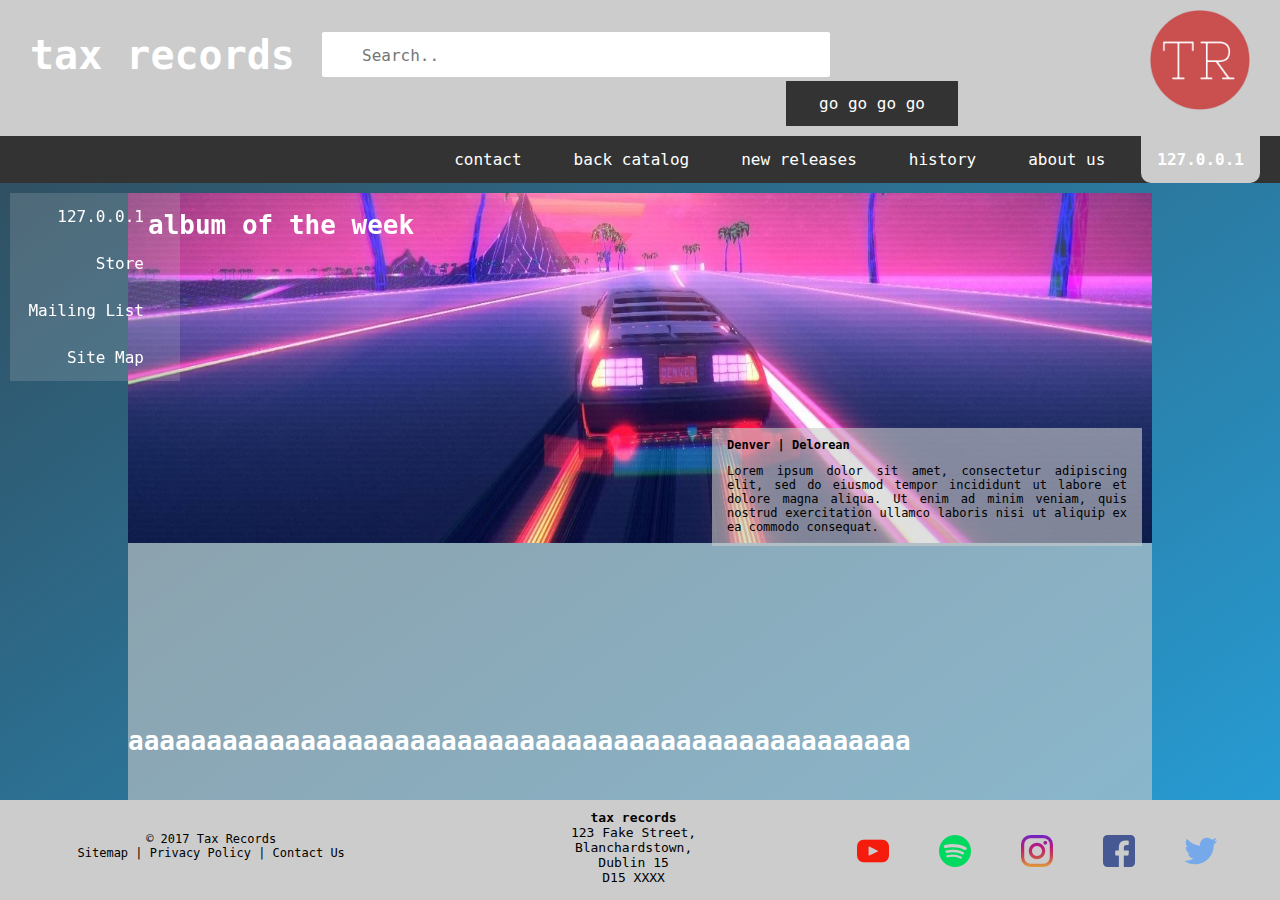
==== index.html @ f93eb7d7 "Web Project B00100221" ====
<!doctype html>
<html>
<head>

<link rel="icon" href="images/TR.png">
<link rel="stylesheet" type="text/css" href="css/theme.css">
<meta charset="UTF-8">

<title>--> tax records</title>

</head>

<body>
	
	<div class="mainPage">
	
	<header>
	   
	   <div id="trText">
		   <h1 id="headerText">tax records</h1>
	   </div>
	   
	   <div id="trSearch">
             <form>
              <input type="text" name="search" placeholder="Search..">
              <input type="button" class="button" value="go go go go">
              </form>
	   </div>
		
		<div id="trLogo">
			<img src="images/trLogo.png" alt="TR Logo">
		</div>
		
	</header>
		
	<nav>
	<ul>
		<li><a class="active" href="index.html">127.0.0.1</a></li>
		<li><a href="page2.html">about us</a></li>
		<li><a href="page3.html">history</a></li>
		<li><a href="page4.html">new releases</a></li>
		<li><a href="page5.html">back catalog</a></li>
		<li><a href="page6.html">contact</a></li>
	</ul>
	
	<div class="sidebar">
	    <ul>
		<li><a  href="index.html">127.0.0.1</a></li>
		<li><a href="page2.html">Store</a></li>
		<li><a href="page3.html">Mailing List</a></li>
		<li><a href="page4.html">Site Map</a></li>
        </ul>
	</div>
	
	</nav>
		
	<div class="mainContent">
	
	<div id="banner">
	    <img src="images/summerland.jpg" alt="summerland"> <!-- https://images6.alphacoders.com/829/thumb-1920-829967.jpg -->
	</div>
	
	<h1 id="bannerText">album of the week</h1>
	
	<div id="albumBlurb">
	    <h2>Denver&nbsp;&#124;&nbsp;Delorean</h2>
	    <p>Lorem ipsum dolor sit amet, consectetur adipiscing elit, sed do eiusmod tempor incididunt ut labore et dolore magna aliqua. Ut enim ad minim veniam, quis nostrud exercitation ullamco laboris nisi ut aliquip ex ea commodo consequat.</p>
	</div>
	
	<br>
        
        <h1>aaaaaaaaaaaaaaaaaaaaaaaaaaaaaaaaaaaaaaaaaaaaaaaaaa</h1><br>

		</div>    
		</div>
	
	<footer>
	
		<div id="footOne">
            <p id="smallPrint">&copy;&nbsp;2017 Tax Records <br><a href="page6.html">Sitemap</a>
            &#124;<a href="page6.html">&nbsp;Privacy Policy</a>
            &#124;<a href="page6.html">&nbsp;Contact Us</a></p>
		</div>
		
		<div id="footTwo">
            <address>
		        <strong>tax records</strong><br>123 Fake Street,<br>Blanchardstown,<br>Dublin 15<br>D15 XXXX<br>
            </address>
            </div>
		
		<div id="footThree">  <!-- https://www.flaticon.com/packs/social-media-logos-2 -->
            <a href="https://twitter.com/"><img src="images/socialMedia/twitter.png" alt="Twitter"></a>
            <a href="https://www.facebook.com/"><img src="images/socialMedia/facebook.png" alt="Facebook"></a>
            <a href="https://www.instagram.com/"><img src="images/socialMedia/instagram.png" alt="Instagram"></a>
            <a href="https://www.spotify.com/ie/"><img src="images/socialMedia/spotify.png" alt="Spotify"></a>
            <a href="https://www.youtube.com/"><img src="images/socialMedia/youtube.png" alt="YouTube"></a>
		</div>
		
	</footer>

</body>
</html>
---- css/theme.css ----
body, html{
    height: 100%;
    margin: 0;
}

.mainPage{
    min-height: 100%;
    background: linear-gradient(to bottom right, #314755, #26a0da);
}

.button {
    background-color: #333;
    border: none;
    color: white;
    padding: 13px 33px;
    text-align: center;
    text-decoration: none;
    font-family: monospace;
    display: block;
    float: right;
    font-size: 16px;
    margin: 0px 2px;
    margin-top: 2px;
    cursor: pointer;
}

 .sidebar {
     position: fixed;
     left: 10px;
     width: 170px;
     height: 188px;

 }

.sidebar ul{
    background: rgba(204,204,204, 0.2);
}

header{
    height: 100%;
    background: #ccc;
    overflow: auto;
    display: block;
    padding-bottom: 10px;
}

#trText{
    display: block;
    width: 25%;
    float: left;
}

#headerText{
    font-family: monospace;
    font-size: 40px;
    padding-left: 30px;
    padding-top: 5px;
}

#trSearch{
    display: block;
    width: 50%;
    float: left;
    padding-top: 30px;
    margin: auto;
}

#trSearch input[type=text] {
    width: 80%;
    box-sizing: border-box;
    border: 2px solid #ccc;
    border-radius: 4px;
    font-size: 16px;
    font-family: monospace;
    background-color: white;
    padding: 14px 20px 12px 40px;
}

#trLogo{
    display: block;
    float: right;
    height: 100px;
    width: 100px;
    margin-right: 30px;
    margin-top: 10px;
}

#trLogo img{
    width: 100%;
}

footer{
    height: 100px;
    width: 100%;
    background: #ccc;
    margin-top: -100px;
    display: block;
}

#bannerText{
    position: relative;
    bottom: 350px;
    left: 20px;
}

#albumBlurb{
    height: 100x;
    width: 400px;
    position: relative;
    background: rgba(204,204,204, 0.6);
    padding-bottom: 0px;
    padding-left: 15px;
    padding-right: 15px;
    padding-top: 0px;
    bottom: 180px;
    right: 10px;
    float: right;
}

#albumBlurb h2, p{
    font-family: monospace;
    font-size: 12px;
    text-align: justify;
}

#banner{
    width: 100%;
    height: 350px;
    background-color: darkolivegreen;
}

#banner img{
    height: 100%;
    width: 100%;
}

.mainContent{
    padding-bottom: 100px;
    margin-left: 200px;
    width: 80%;
    margin: auto;
    background: rgba(204,204,204, 0.6);
}

#footOne{
    display: block;
    float: left;
    height: 100px;
    width: 33%;
}

#footTwo{
    display: block;
    float: left;
    height: 100px;
    width: 33%;
}

#footThree{
    display: block;
    float: left;
    height: 100px;
    width: 33%;
}

#footThree img{
    display: block;
    float: right;
    padding-right: 50px;
    padding-top: 35px;
}

#smallPrint{
    text-align: center;
    font-family: monospace;
    color: #000;
    padding-top: 20px;
}

#smallPrint a{
    text-decoration: none;
    font-family: monospace;
    color: #000;
}

h1{
    color: white;
    font-family: monospace;
}

ul {
    list-style-type: none;
    margin: 0;
    padding: 0;
    overflow: hidden;
    background-color: #333;
    margin-bottom: 10px;
}

li {
    float: right;
    padding-right: 20px;
}

li a {
    display: block;
    color: white;
    text-align: center;
    padding: 14px 16px;
    text-decoration: none;
    font-family: monospace;
    font-size: 16px;
}

li a:hover {
    color: lawngreen;
}

.active {
    background-color: #ccc;
    border-bottom-right-radius: 10px;
    border-bottom-left-radius: 10px;
    font-weight: bold;    
}

address{
    font-family: monospace;
    font-style: normal;
    text-align: center;
    padding-top: 10px;
}
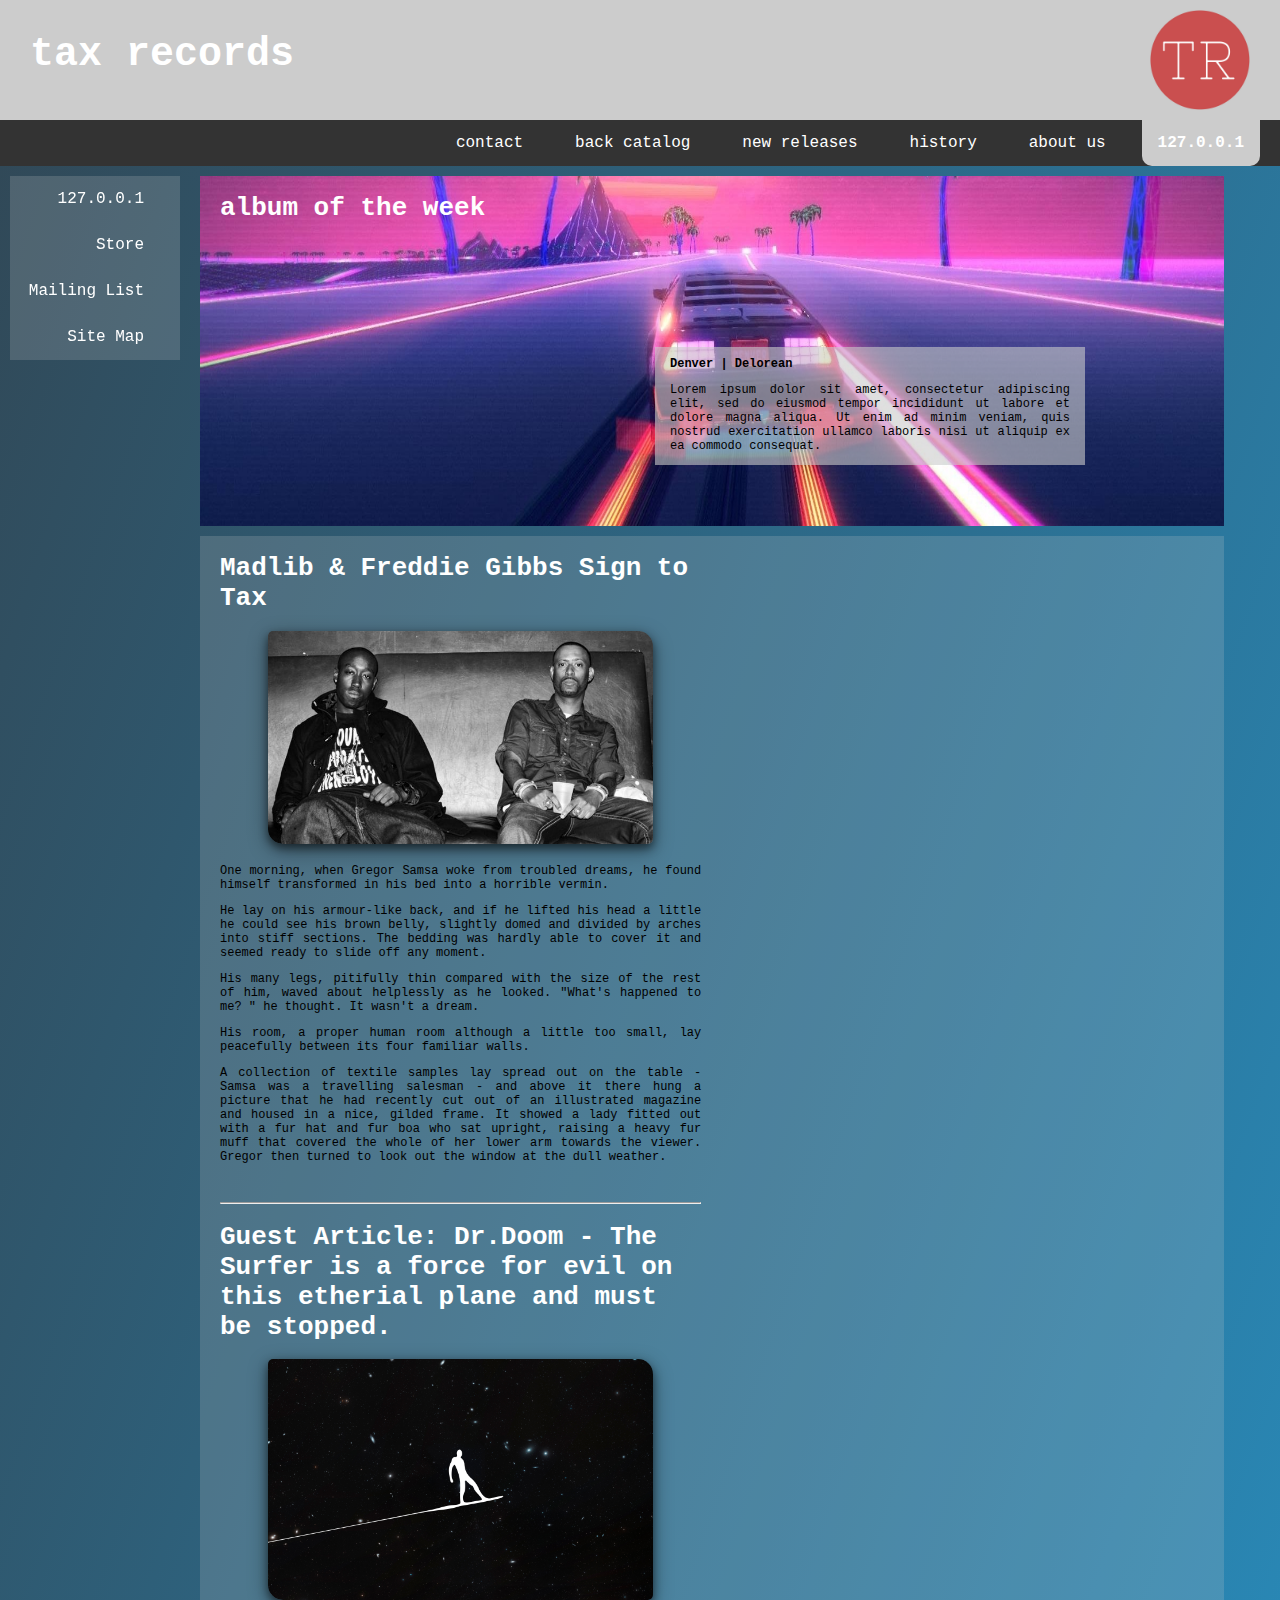
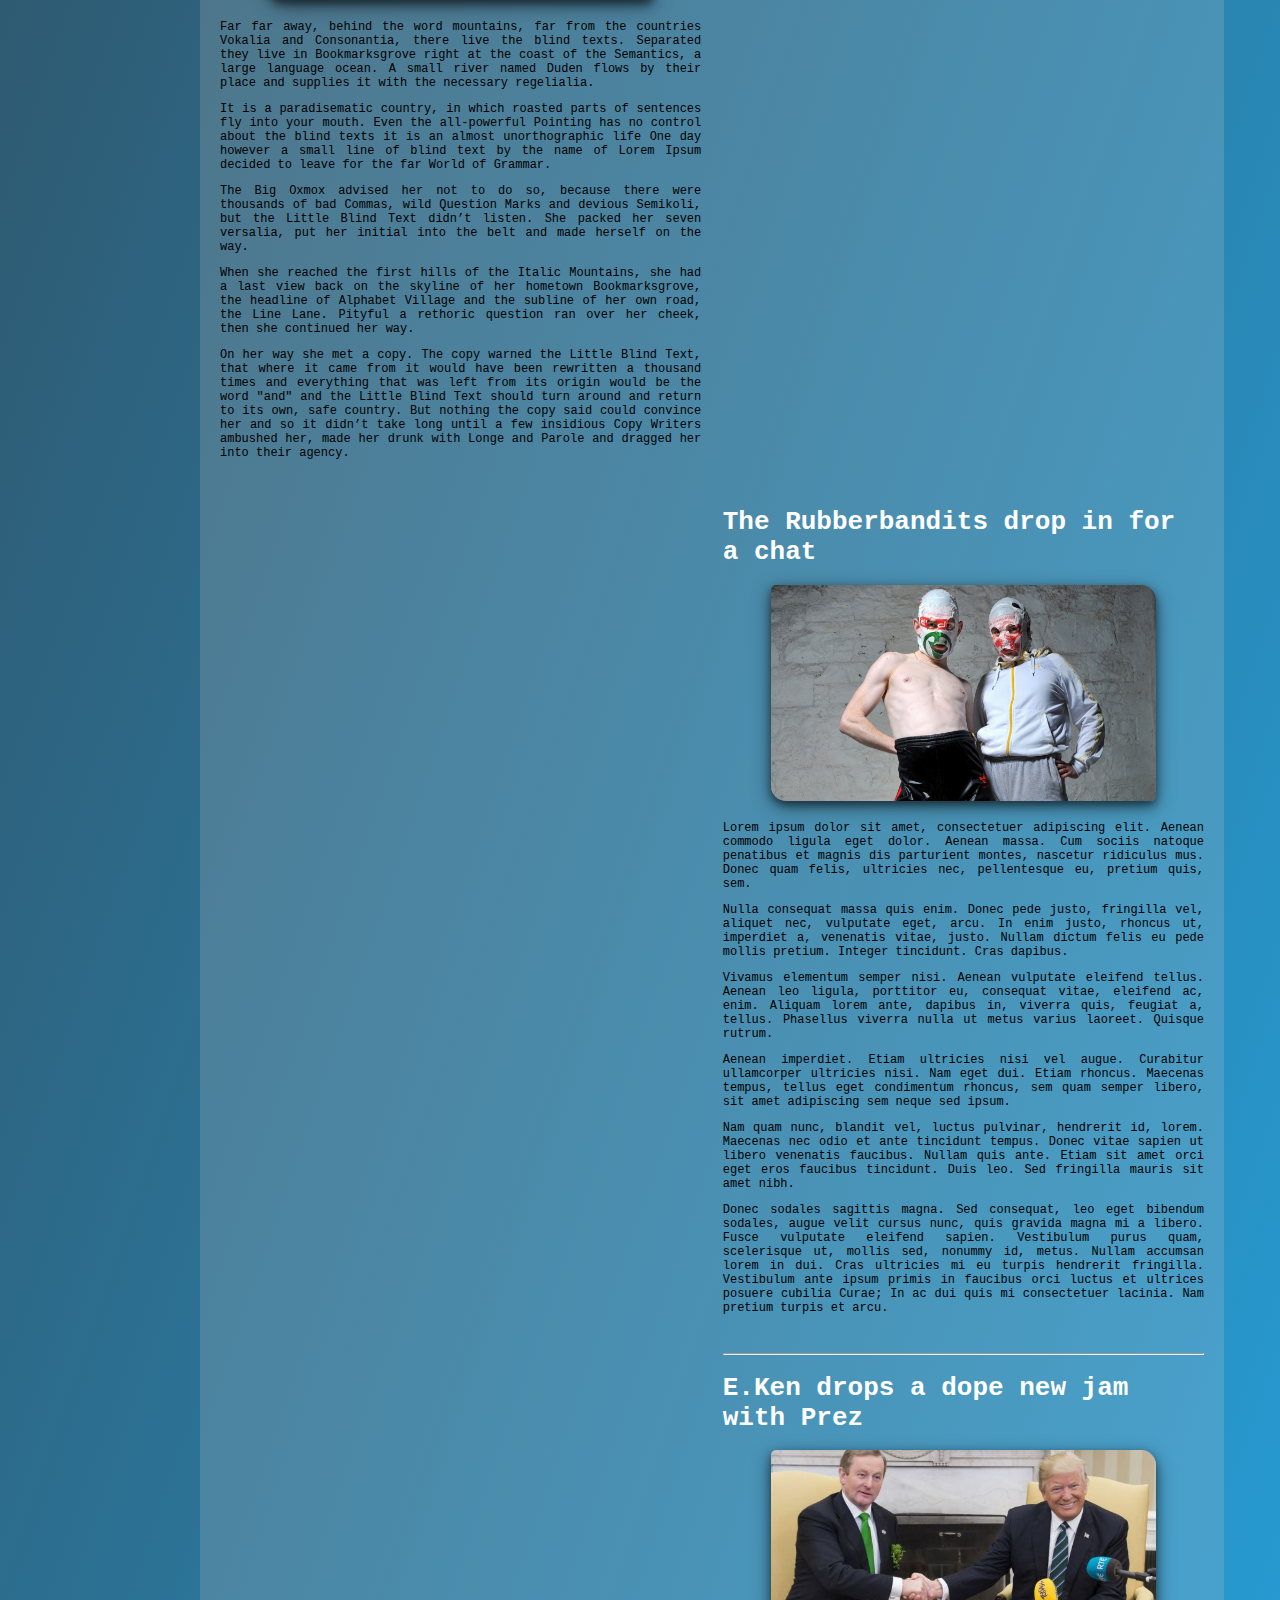
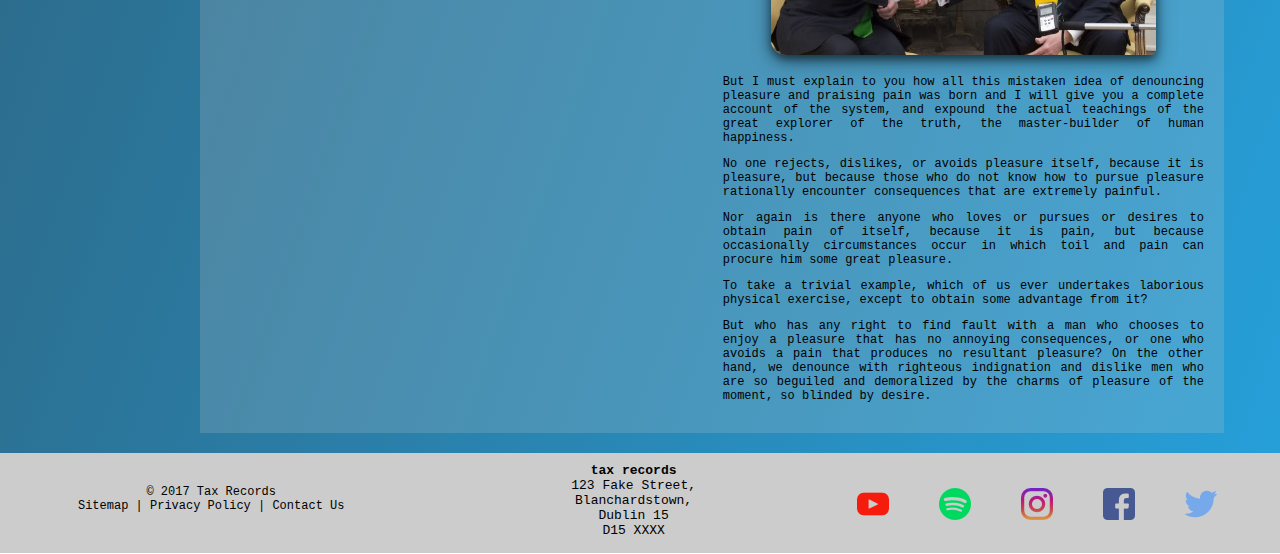
==== commit 58e419ca: "Updated" ====
--- a/index.html
+++ b/index.html
@@ -1,102 +1,159 @@
 <!doctype html>
 <html>
-<head>
+    <head>
 
-<link rel="icon" href="images/TR.png">
-<link rel="stylesheet" type="text/css" href="css/theme.css">
-<meta charset="UTF-8">
+        <link rel="icon" href="images/TR.png">
+        <link rel="stylesheet" type="text/css" href="css/theme.css">
+        <meta charset="UTF-8">
 
-<title>--> tax records</title>
+        <title>--> tax records</title>
 
-</head>
+    </head>
 
-<body>
-	
-	<div class="mainPage">
-	
-	<header>
-	   
-	   <div id="trText">
-		   <h1 id="headerText">tax records</h1>
-	   </div>
-	   
-	   <div id="trSearch">
-             <form>
-              <input type="text" name="search" placeholder="Search..">
-              <input type="button" class="button" value="go go go go">
-              </form>
-	   </div>
-		
-		<div id="trLogo">
-			<img src="images/trLogo.png" alt="TR Logo">
-		</div>
-		
-	</header>
-		
-	<nav>
-	<ul>
-		<li><a class="active" href="index.html">127.0.0.1</a></li>
-		<li><a href="page2.html">about us</a></li>
-		<li><a href="page3.html">history</a></li>
-		<li><a href="page4.html">new releases</a></li>
-		<li><a href="page5.html">back catalog</a></li>
-		<li><a href="page6.html">contact</a></li>
-	</ul>
-	
-	<div class="sidebar">
-	    <ul>
-		<li><a  href="index.html">127.0.0.1</a></li>
-		<li><a href="page2.html">Store</a></li>
-		<li><a href="page3.html">Mailing List</a></li>
-		<li><a href="page4.html">Site Map</a></li>
-        </ul>
-	</div>
-	
-	</nav>
-		
-	<div class="mainContent">
-	
-	<div id="banner">
-	    <img src="images/summerland.jpg" alt="summerland"> <!-- https://images6.alphacoders.com/829/thumb-1920-829967.jpg -->
-	</div>
-	
-	<h1 id="bannerText">album of the week</h1>
-	
-	<div id="albumBlurb">
-	    <h2>Denver&nbsp;&#124;&nbsp;Delorean</h2>
-	    <p>Lorem ipsum dolor sit amet, consectetur adipiscing elit, sed do eiusmod tempor incididunt ut labore et dolore magna aliqua. Ut enim ad minim veniam, quis nostrud exercitation ullamco laboris nisi ut aliquip ex ea commodo consequat.</p>
-	</div>
-	
-	<br>
+    <body>
+
+        <div class="mainPage">
+
+            <header>
+
+                <div id="trText">
+                    <h1 id="headerText">tax records</h1>
+                </div>
+
+                <div id="trLogo">
+                    <img src="images/trLogo.png" alt="TR Logo">
+                </div>
+
+            </header>
+
+            <nav>
+                <ul>
+                    <li><a class="active" href="index.html">127.0.0.1</a></li>
+                    <li><a href="page2.html">about us</a></li>
+                    <li><a href="page3.html">history</a></li>
+                    <li><a href="page4.html">new releases</a></li>
+                    <li><a href="page5.html">back catalog</a></li>
+                    <li><a href="page6.html">contact</a></li>
+                </ul>
+
+                <div class="sidebar">
+                    <ul>
+                        <li><a  href="index.html">127.0.0.1</a></li>
+                        <li><a href="page2.html">Store</a></li>
+                        <li><a href="page3.html">Mailing List</a></li>
+                        <li><a href="page4.html">Site Map</a></li>
+                    </ul>
+                </div>
+            </nav>
+
+            <div class="mainContent">
+               
+               <div id="bannerContainer">
+               
+                <div id="banner">
+                    <img src="images/summerland.jpg" alt="summerland"> <!-- https://images6.alphacoders.com/829/thumb-1920-829967.jpg -->
+                </div>
+
+                <h1 id="bannerText">album of the week</h1>
+
+                <div id="albumBlurb">
+                    <h2>Denver&nbsp;&#124;&nbsp;Delorean</h2>
+                    <p>Lorem ipsum dolor sit amet, consectetur adipiscing elit, sed do eiusmod tempor incididunt ut labore et dolore magna aliqua. Ut enim ad minim veniam, quis nostrud exercitation ullamco laboris nisi ut aliquip ex ea commodo consequat.</p>
+                </div>
+                
+                </div>
+                
+                <div id="newsBox">
+
+                    <div id="content1">
+                       
+                        <h1>Madlib &amp; Freddie Gibbs Sign to Tax</h1>
+                        <img src="images/madlib-freddiegibbs-pitchfork.jpg" alt="Madlib">
+                        <p>One morning, when Gregor Samsa woke from troubled dreams, he found himself transformed in his bed into a horrible vermin.</p>
+
+                        <p>He lay on his armour-like back, and if he lifted his head a little he could see his brown belly, slightly domed and divided by arches into stiff sections. The bedding was hardly able to cover it and seemed ready to slide off any moment.</p>
+
+                        <p>His many legs, pitifully thin compared with the size of the rest of him, waved about helplessly as he looked. "What's happened to me? " he thought. It wasn't a dream.</p>
+
+                        <p>His room, a proper human room although a little too small, lay peacefully between its four familiar walls.</p>
+
+                        <p>A collection of textile samples lay spread out on the table - Samsa was a travelling salesman - and above it there hung a picture that he had recently cut out of an illustrated magazine and housed in a nice, gilded frame. It showed a lady fitted out with a fur hat and fur boa who sat upright, raising a heavy fur muff that covered the whole of her lower arm towards the viewer. Gregor then turned to look out the window at the dull weather.</p><br>
+                        <hr>
+                        
+                        <h1>Guest Article: Dr.Doom - The Surfer is a force for evil on this etherial plane and must be stopped.</h1>
+                        <img src="images/silverSurfer.jpg" alt="Tha Silver Surfer">
+                        <p>Far far away, behind the word mountains, far from the countries Vokalia and Consonantia, there live the blind texts. Separated they live in Bookmarksgrove right at the coast of the Semantics, a large language ocean. A small river named Duden flows by their place and supplies it with the necessary regelialia.</p>
+
+                        <p>It is a paradisematic country, in which roasted parts of sentences fly into your mouth. Even the all-powerful Pointing has no control about the blind texts it is an almost unorthographic life One day however a small line of blind text by the name of Lorem Ipsum decided to leave for the far World of Grammar.</p>
+
+                        <p>The Big Oxmox advised her not to do so, because there were thousands of bad Commas, wild Question Marks and devious Semikoli, but the Little Blind Text didn’t listen. She packed her seven versalia, put her initial into the belt and made herself on the way.</p>
+
+                        <p>When she reached the first hills of the Italic Mountains, she had a last view back on the skyline of her hometown Bookmarksgrove, the headline of Alphabet Village and the subline of her own road, the Line Lane. Pityful a rethoric question ran over her cheek, then she continued her way.</p>
+
+                        <p>On her way she met a copy. The copy warned the Little Blind Text, that where it came from it would have been rewritten a thousand times and everything that was left from its origin would be the word "and" and the Little Blind Text should turn around and return to its own, safe country. But nothing the copy said could convince her and so it didn’t take long until a few insidious Copy Writers ambushed her, made her drunk with Longe and Parole and dragged her into their agency.</p><br>
+                    </div>
+
+                    <div id="content2">
+                       
+                        <h1>The Rubberbandits drop in for a chat</h1>
+                        <img src="images/rubberbandits.jpg" alt="The Boys">
+                        <p>Lorem ipsum dolor sit amet, consectetuer adipiscing elit. Aenean commodo ligula eget dolor. Aenean massa. Cum sociis natoque penatibus et magnis dis parturient montes, nascetur ridiculus mus. Donec quam felis, ultricies nec, pellentesque eu, pretium quis, sem.</p>
+
+                        <p>Nulla consequat massa quis enim. Donec pede justo, fringilla vel, aliquet nec, vulputate eget, arcu. In enim justo, rhoncus ut, imperdiet a, venenatis vitae, justo. Nullam dictum felis eu pede mollis pretium. Integer tincidunt. Cras dapibus.</p>
+
+                        <p>Vivamus elementum semper nisi. Aenean vulputate eleifend tellus. Aenean leo ligula, porttitor eu, consequat vitae, eleifend ac, enim. Aliquam lorem ante, dapibus in, viverra quis, feugiat a, tellus. Phasellus viverra nulla ut metus varius laoreet. Quisque rutrum.</p>
+
+                        <p>Aenean imperdiet. Etiam ultricies nisi vel augue. Curabitur ullamcorper ultricies nisi. Nam eget dui. Etiam rhoncus. Maecenas tempus, tellus eget condimentum rhoncus, sem quam semper libero, sit amet adipiscing sem neque sed ipsum.</p>
+
+                        <p>Nam quam nunc, blandit vel, luctus pulvinar, hendrerit id, lorem. Maecenas nec odio et ante tincidunt tempus. Donec vitae sapien ut libero venenatis faucibus. Nullam quis ante. Etiam sit amet orci eget eros faucibus tincidunt. Duis leo. Sed fringilla mauris sit amet nibh.</p>
+
+                        <p>Donec sodales sagittis magna. Sed consequat, leo eget bibendum sodales, augue velit cursus nunc, quis gravida magna mi a libero. Fusce vulputate eleifend sapien. Vestibulum purus quam, scelerisque ut, mollis sed, nonummy id, metus. Nullam accumsan lorem in dui. Cras ultricies mi eu turpis hendrerit fringilla. Vestibulum ante ipsum primis in faucibus orci luctus et ultrices posuere cubilia Curae; In ac dui quis mi consectetuer lacinia. Nam pretium turpis et arcu.</p><br>
+                        <hr>
+                        
+                        <h1>E.Ken drops a dope new jam with Prez</h1>
+                        <img src="images/kennyTrump.jpg" alt="Kenny And Trump">
+                        <p>But I must explain to you how all this mistaken idea of denouncing pleasure and praising pain was born and I will give you a complete account of the system, and expound the actual teachings of the great explorer of the truth, the master-builder of human happiness.</p>
+
+                        <p>No one rejects, dislikes, or avoids pleasure itself, because it is pleasure, but because those who do not know how to pursue pleasure rationally encounter consequences that are extremely painful.</p>
+
+                        <p>Nor again is there anyone who loves or pursues or desires to obtain pain of itself, because it is pain, but because occasionally circumstances occur in which toil and pain can procure him some great pleasure.</p>
+
+                        <p>To take a trivial example, which of us ever undertakes laborious physical exercise, except to obtain some advantage from it?</p>
+
+                        <p>But who has any right to find fault with a man who chooses to enjoy a pleasure that has no annoying consequences, or one who avoids a pain that produces no resultant pleasure? On the other hand, we denounce with righteous indignation and dislike men who are so beguiled and demoralized by the charms of pleasure of the moment, so blinded by desire.</p><br>
+                    </div>
+
+                </div>  
+                
+
+                
+            </div>
         
-        <h1>aaaaaaaaaaaaaaaaaaaaaaaaaaaaaaaaaaaaaaaaaaaaaaaaaa</h1><br>
+        </div>
 
-		</div>    
-		</div>
-	
-	<footer>
-	
-		<div id="footOne">
-            <p id="smallPrint">&copy;&nbsp;2017 Tax Records <br><a href="page6.html">Sitemap</a>
-            &#124;<a href="page6.html">&nbsp;Privacy Policy</a>
-            &#124;<a href="page6.html">&nbsp;Contact Us</a></p>
-		</div>
-		
-		<div id="footTwo">
-            <address>
-		        <strong>tax records</strong><br>123 Fake Street,<br>Blanchardstown,<br>Dublin 15<br>D15 XXXX<br>
-            </address>
+        <footer>
+
+            <div id="footOne">
+                <p id="smallPrint">&copy;&nbsp;2017 Tax Records <br><a href="page6.html">Sitemap</a>
+                    &#124;<a href="page6.html">&nbsp;Privacy Policy</a>
+                    &#124;<a href="page6.html">&nbsp;Contact Us</a></p>
             </div>
-		
-		<div id="footThree">  <!-- https://www.flaticon.com/packs/social-media-logos-2 -->
-            <a href="https://twitter.com/"><img src="images/socialMedia/twitter.png" alt="Twitter"></a>
-            <a href="https://www.facebook.com/"><img src="images/socialMedia/facebook.png" alt="Facebook"></a>
-            <a href="https://www.instagram.com/"><img src="images/socialMedia/instagram.png" alt="Instagram"></a>
-            <a href="https://www.spotify.com/ie/"><img src="images/socialMedia/spotify.png" alt="Spotify"></a>
-            <a href="https://www.youtube.com/"><img src="images/socialMedia/youtube.png" alt="YouTube"></a>
-		</div>
-		
-	</footer>
 
-</body>
+            <div id="footTwo">
+                <address>
+                    <strong>tax records</strong><br>123 Fake Street,<br>Blanchardstown,<br>Dublin 15<br>D15 XXXX<br>
+                </address>
+            </div>
+
+            <div id="footThree">  <!-- https://www.flaticon.com/packs/social-media-logos-2 -->
+                <a href="https://twitter.com/"><img src="images/socialMedia/twitter.png" alt="Twitter"></a>
+                <a href="https://www.facebook.com/"><img src="images/socialMedia/facebook.png" alt="Facebook"></a>
+                <a href="https://www.instagram.com/"><img src="images/socialMedia/instagram.png" alt="Instagram"></a>
+                <a href="https://www.spotify.com/ie/"><img src="images/socialMedia/spotify.png" alt="Spotify"></a>
+                <a href="https://www.youtube.com/"><img src="images/socialMedia/youtube.png" alt="YouTube"></a>
+            </div>
+
+        </footer>
+
+    </body>
 </html>--- a/css/theme.css
+++ b/css/theme.css
@@ -29,7 +29,6 @@
      left: 10px;
      width: 170px;
      height: 188px;
-
  }
 
 .sidebar ul{
@@ -57,25 +56,6 @@
     padding-top: 5px;
 }
 
-#trSearch{
-    display: block;
-    width: 50%;
-    float: left;
-    padding-top: 30px;
-    margin: auto;
-}
-
-#trSearch input[type=text] {
-    width: 80%;
-    box-sizing: border-box;
-    border: 2px solid #ccc;
-    border-radius: 4px;
-    font-size: 16px;
-    font-family: monospace;
-    background-color: white;
-    padding: 14px 20px 12px 40px;
-}
-
 #trLogo{
     display: block;
     float: right;
@@ -103,24 +83,26 @@
     left: 20px;
 }
 
-#albumBlurb{
-    height: 100x;
+#albumBlurb{ 
     width: 400px;
-    position: relative;
+    position: absolute;
     background: rgba(204,204,204, 0.6);
     padding-bottom: 0px;
     padding-left: 15px;
     padding-right: 15px;
     padding-top: 0px;
-    bottom: 180px;
-    right: 10px;
-    float: right;
+    bottom: 435px;
+    right: 195px;    
 }
 
 #albumBlurb h2, p{
     font-family: monospace;
     font-size: 12px;
     text-align: justify;
+}
+
+#bannerContainer{
+    margin-bottom: -55px;
 }
 
 #banner{
@@ -137,9 +119,94 @@
 .mainContent{
     padding-bottom: 100px;
     margin-left: 200px;
+    margin-right: 200px;
     width: 80%;
-    margin: auto;
-    background: rgba(204,204,204, 0.6);
+}
+
+#newsBox{
+    overflow: hidden;
+    background: rgba(204,204,204, 0.2);
+    margin-bottom: 20px;
+}
+
+#newsBox img{
+    display: block;
+    max-width: 80%;
+    height: auto;
+    margin: auto;
+    border-radius: 5px 15px;
+    box-shadow: 0 4px 8px 0 rgba(0, 0, 0, 0.5), 0 6px 20px 0 rgba(0, 0, 0, 0.4);
+    margin-bottom: 20px;
+}
+
+#content1{
+    display: block;
+    width: 47%;
+    float: left;
+    word-wrap: break-word;
+    padding-left: 20px;
+    padding-right: 15px;
+}
+
+#content2{
+    display: block;
+    width: 47%;
+    float: right;
+    word-wrap: break-word;
+    padding-left: 15px;
+    padding-right: 20px;
+
+}
+
+#aboutUs{
+    width: 1200px;
+    margin: auto;
+}
+
+#aboutUs h1{
+    font-size: 60px;
+    text-align: center;
+    font-family: monospace;
+}
+
+#aboutUs h4{
+    font-size: 20px;
+    text-align: center;
+    font-family: monospace;
+    color: #fff;
+}
+
+#aboutUs p{
+    font-size: 16px;
+    text-align: left;
+    font-family: "Courier New";
+}
+
+#aboutUs img{
+    display: block;
+    margin: auto;
+}
+
+#aboutUsText{
+    display: block;
+    width: 1160px;
+    background: rgba(204,204,204, 0.2);
+    margin-bottom: 40px;
+    padding-left: 20px;
+    padding-right: 20px;
+}
+
+#aboutUsText img{
+    border-radius: 5px;
+    display: block;
+    max-width: 60%;
+    height: auto;
+    margin: auto;
+}
+
+#whiteText{
+    color: #fff;
+    font-weight: 800;
 }
 
 #footOne{
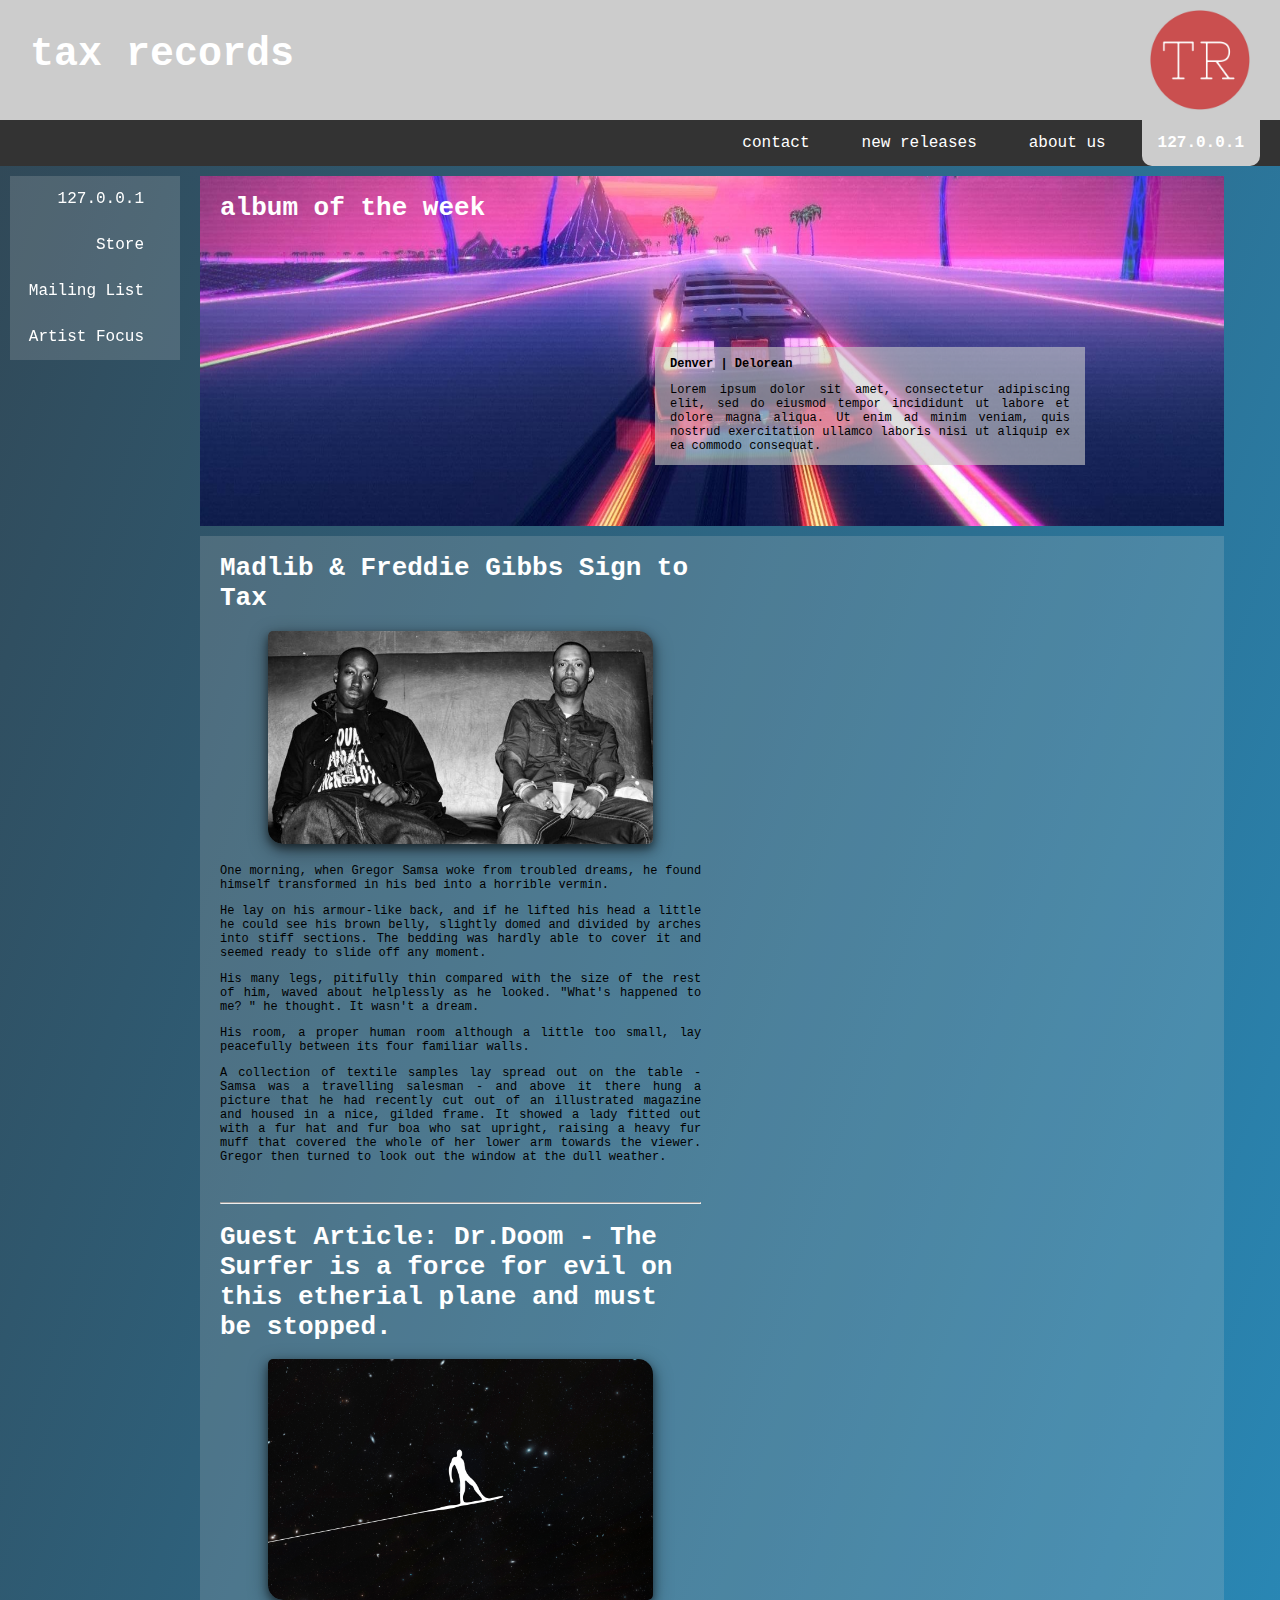
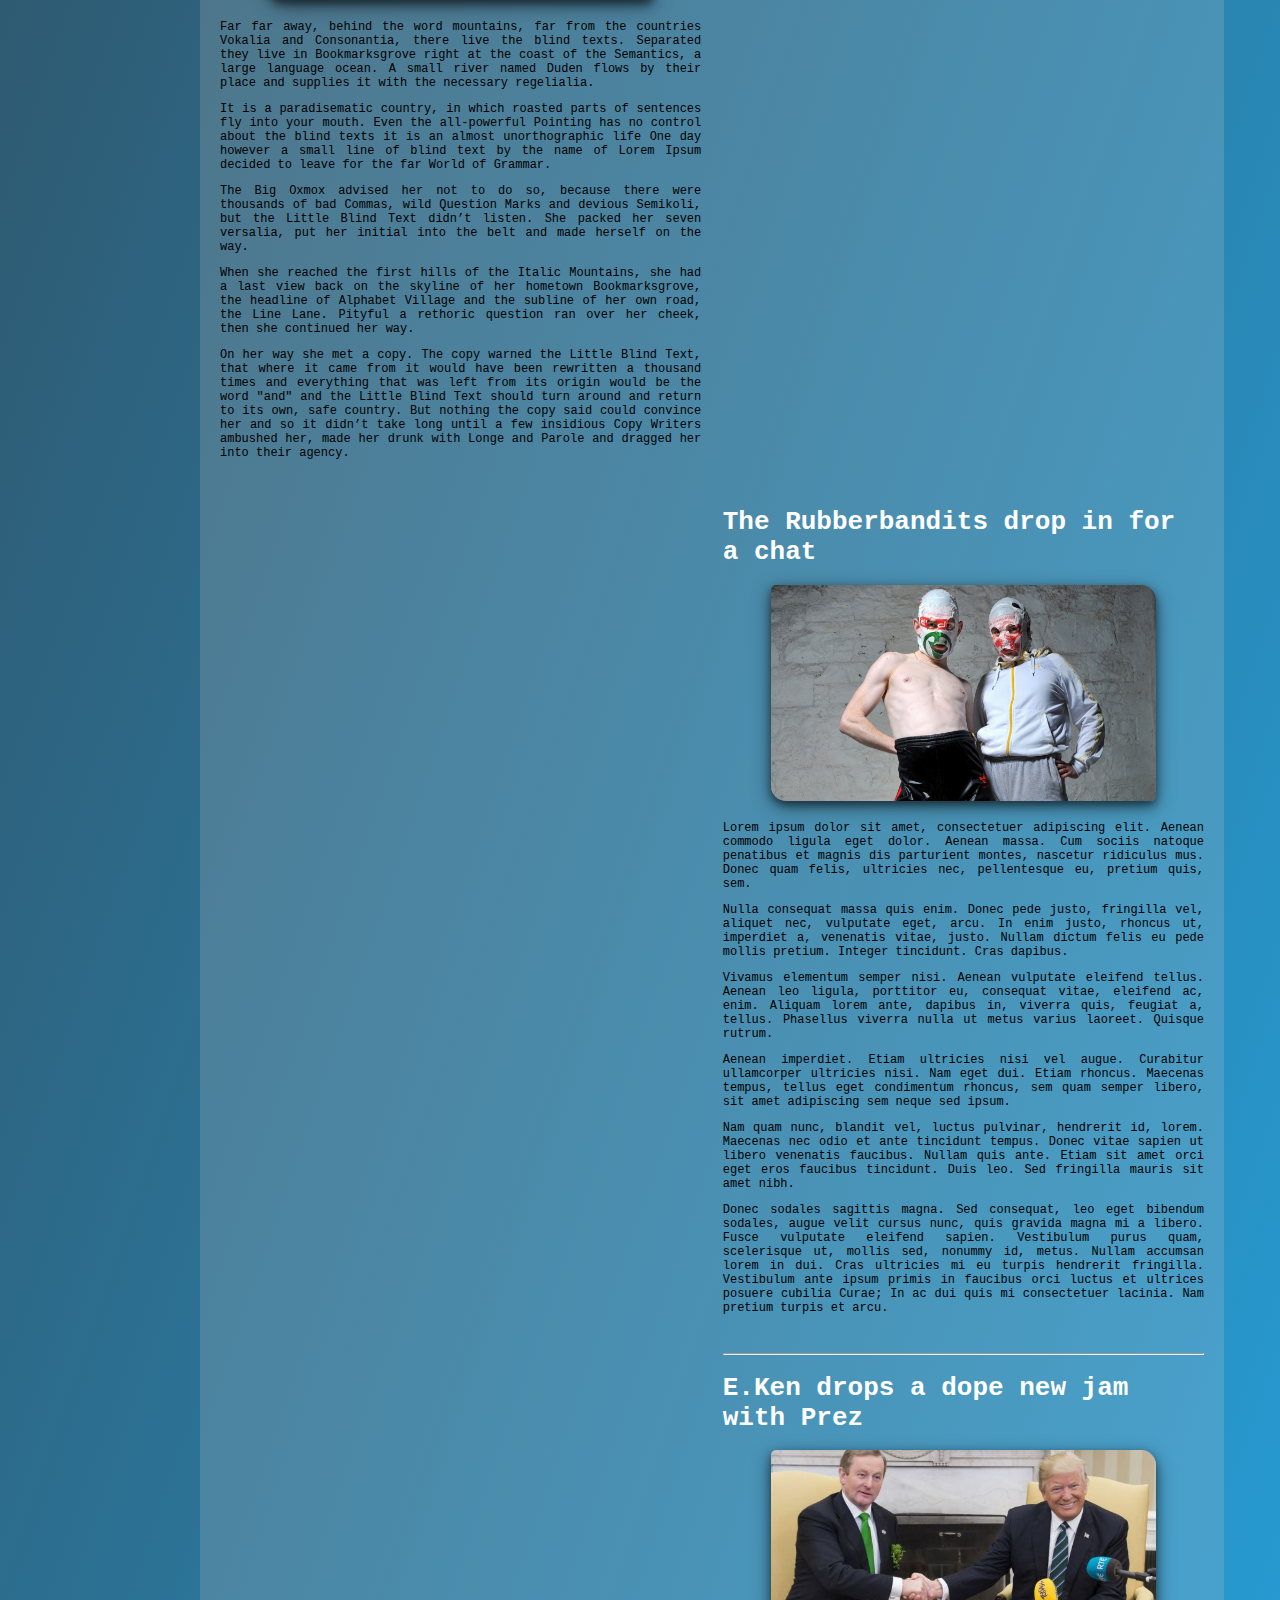
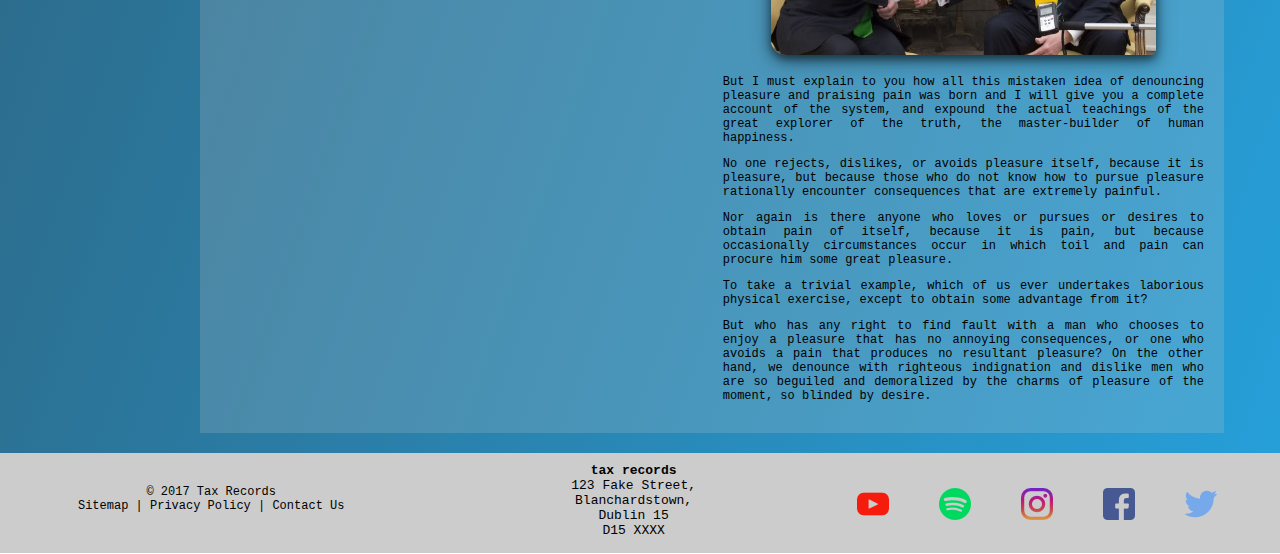
==== commit f1337bf1: "Change 12112017" ====
--- a/index.html
+++ b/index.html
@@ -30,43 +30,41 @@
                 <ul>
                     <li><a class="active" href="index.html">127.0.0.1</a></li>
                     <li><a href="page2.html">about us</a></li>
-                    <li><a href="page3.html">history</a></li>
                     <li><a href="page4.html">new releases</a></li>
-                    <li><a href="page5.html">back catalog</a></li>
                     <li><a href="page6.html">contact</a></li>
                 </ul>
 
                 <div class="sidebar">
                     <ul>
                         <li><a  href="index.html">127.0.0.1</a></li>
-                        <li><a href="page2.html">Store</a></li>
-                        <li><a href="page3.html">Mailing List</a></li>
-                        <li><a href="page4.html">Site Map</a></li>
+                        <li><a href="page4.html">Store</a></li>
+                        <li><a href="page6.html">Mailing List</a></li>
+                        <li><a href="page3.html">Artist Focus</a></li>
                     </ul>
                 </div>
             </nav>
 
             <div class="mainContent">
-               
-               <div id="bannerContainer">
-               
-                <div id="banner">
-                    <img src="images/summerland.jpg" alt="summerland"> <!-- https://images6.alphacoders.com/829/thumb-1920-829967.jpg -->
+
+                <div id="bannerContainer">
+
+                    <div id="banner">
+                        <img src="images/summerland.jpg" alt="summerland"> <!-- https://images6.alphacoders.com/829/thumb-1920-829967.jpg -->
+                    </div>
+
+                    <h1 id="bannerText">album of the week</h1>
+
+                    <div id="albumBlurb">
+                        <h2>Denver&nbsp;&#124;&nbsp;Delorean</h2>
+                        <p>Lorem ipsum dolor sit amet, consectetur adipiscing elit, sed do eiusmod tempor incididunt ut labore et dolore magna aliqua. Ut enim ad minim veniam, quis nostrud exercitation ullamco laboris nisi ut aliquip ex ea commodo consequat.</p>
+                    </div>
+
                 </div>
 
-                <h1 id="bannerText">album of the week</h1>
-
-                <div id="albumBlurb">
-                    <h2>Denver&nbsp;&#124;&nbsp;Delorean</h2>
-                    <p>Lorem ipsum dolor sit amet, consectetur adipiscing elit, sed do eiusmod tempor incididunt ut labore et dolore magna aliqua. Ut enim ad minim veniam, quis nostrud exercitation ullamco laboris nisi ut aliquip ex ea commodo consequat.</p>
-                </div>
-                
-                </div>
-                
                 <div id="newsBox">
 
                     <div id="content1">
-                       
+
                         <h1>Madlib &amp; Freddie Gibbs Sign to Tax</h1>
                         <img src="images/madlib-freddiegibbs-pitchfork.jpg" alt="Madlib">
                         <p>One morning, when Gregor Samsa woke from troubled dreams, he found himself transformed in his bed into a horrible vermin.</p>
@@ -79,7 +77,7 @@
 
                         <p>A collection of textile samples lay spread out on the table - Samsa was a travelling salesman - and above it there hung a picture that he had recently cut out of an illustrated magazine and housed in a nice, gilded frame. It showed a lady fitted out with a fur hat and fur boa who sat upright, raising a heavy fur muff that covered the whole of her lower arm towards the viewer. Gregor then turned to look out the window at the dull weather.</p><br>
                         <hr>
-                        
+
                         <h1>Guest Article: Dr.Doom - The Surfer is a force for evil on this etherial plane and must be stopped.</h1>
                         <img src="images/silverSurfer.jpg" alt="Tha Silver Surfer">
                         <p>Far far away, behind the word mountains, far from the countries Vokalia and Consonantia, there live the blind texts. Separated they live in Bookmarksgrove right at the coast of the Semantics, a large language ocean. A small river named Duden flows by their place and supplies it with the necessary regelialia.</p>
@@ -94,7 +92,7 @@
                     </div>
 
                     <div id="content2">
-                       
+
                         <h1>The Rubberbandits drop in for a chat</h1>
                         <img src="images/rubberbandits.jpg" alt="The Boys">
                         <p>Lorem ipsum dolor sit amet, consectetuer adipiscing elit. Aenean commodo ligula eget dolor. Aenean massa. Cum sociis natoque penatibus et magnis dis parturient montes, nascetur ridiculus mus. Donec quam felis, ultricies nec, pellentesque eu, pretium quis, sem.</p>
@@ -109,7 +107,7 @@
 
                         <p>Donec sodales sagittis magna. Sed consequat, leo eget bibendum sodales, augue velit cursus nunc, quis gravida magna mi a libero. Fusce vulputate eleifend sapien. Vestibulum purus quam, scelerisque ut, mollis sed, nonummy id, metus. Nullam accumsan lorem in dui. Cras ultricies mi eu turpis hendrerit fringilla. Vestibulum ante ipsum primis in faucibus orci luctus et ultrices posuere cubilia Curae; In ac dui quis mi consectetuer lacinia. Nam pretium turpis et arcu.</p><br>
                         <hr>
-                        
+
                         <h1>E.Ken drops a dope new jam with Prez</h1>
                         <img src="images/kennyTrump.jpg" alt="Kenny And Trump">
                         <p>But I must explain to you how all this mistaken idea of denouncing pleasure and praising pain was born and I will give you a complete account of the system, and expound the actual teachings of the great explorer of the truth, the master-builder of human happiness.</p>
@@ -124,11 +122,11 @@
                     </div>
 
                 </div>  
-                
 
-                
+
+
             </div>
-        
+
         </div>
 
         <footer>
--- a/css/theme.css
+++ b/css/theme.css
@@ -24,7 +24,7 @@
     cursor: pointer;
 }
 
- .sidebar {
+.sidebar {
      position: fixed;
      left: 10px;
      width: 170px;
@@ -75,6 +75,7 @@
     background: #ccc;
     margin-top: -100px;
     display: block;
+    clear: both;
 }
 
 #bannerText{
@@ -250,9 +251,190 @@
     color: #000;
 }
 
+#newRelText{
+    display: block;
+    margin: auto;
+    width: 90%;
+    padding-left: 100px;
+}
+
+#newRelText h1{
+    display: inline-block;
+}
+
+#newRelText p{
+    display: inline-block;
+    font-family: monospace;
+    font-size: 13px;
+    color: #fff;
+    float: right;
+    padding-top: 15px;
+}
+
+#albumContainer{
+    padding-left: 100px;
+    margin-bottom: 50px;
+}
+
+.albumsThird{
+    display: inline-block;
+    width: 33%;
+}
+
+.albumBox{
+    height: 300px;
+    width: 350px;
+    margin: auto;
+    background: rgba(204,204,204, 0.1);
+    padding-bottom: 5px;
+    padding-left: 20px;
+    padding-right: 20px;
+    padding-top: 0px;
+    
+}
+
+.albumBox img{
+    display: block;
+    height: 250px;
+    width: 250px;
+    margin-bottom: -30px;
+    margin-left: auto;
+    margin-right: auto;
+    margin-top: -30px;
+}
+
+.albumBoxPrice{
+    text-align: right;
+}
+
+#contactPage{
+    margin-bottom: 20px;
+}
+
+#contactPage img{
+    display: block;
+    margin: auto;
+}
+
+#contactForm{
+    display: block;
+    margin-left: auto;
+    margin-right: auto;
+    margin-top: 20px;
+    width: 50%;
+    border-radius: 5px;
+    background: rgba(204,204,204, 0.5);
+    padding: 20px;
+    
+}
+
+#artistFocus{
+    width: 1200px;
+    margin: auto;
+}
+
+#artistFocus img{
+    display: block;
+    margin: auto;
+}
+
+#artistInterview{
+    display: block;
+    width: 1160px;
+    background: rgba(204,204,204, 0.2);
+    margin-bottom: 40px;
+    margin-top: 20px;
+    padding-left: 20px;
+    padding-right: 20px;
+    padding-top: 20px;
+}
+
+#artistInterview img{
+    border-radius: 5px;
+    display: block;
+    max-width: 70%;
+    height: auto;
+    margin: auto;
+}
+
+#jjInterview{
+    display: block;
+    margin: auto;
+    width: 60%;
+    padding-bottom: 20px;
+}
+
+#jjInterview h3{
+    font-family: monospace;
+    font-size: 25px;
+    color: #fff;
+}
+
+#jjInterview h4{
+    font-family: monospace;
+    font-size: 18px;
+    color: #fff;
+    text-align: right;
+}
+
+#jjInterview p{
+    font-family: monospace;
+    font-size: 14px;
+    color: #000;
+}
+
+input[type=text], select {
+    width: 100%;
+    padding: 12px 20px;
+    margin: 8px 0;
+    display: inline-block;
+    border: 1px solid #ccc;
+    border-radius: 4px;
+    box-sizing: border-box;
+}
+
+input[type=submit] {
+    width: 100%;
+    background-color: #333;
+    color: white;
+    padding: 14px 20px;
+    margin: 8px 0;
+    border: none;
+    border-radius: 4px;
+    cursor: pointer;
+    font-family: monospace;
+}
+
+input[type=submit]:hover {
+    background-color: #262626;
+}
+
+textarea {
+    width: 100%;
+    height: 150px;
+    padding: 12px 20px;
+    box-sizing: border-box;
+    border: 2px solid #ccc;
+    border-radius: 4px;
+    background-color: #f8f8f8;
+    font-size: 16px;
+    resize: none;
+}
+
+label{
+    font-family: monospace;
+    font-size: 16px;
+}
+
 h1{
     color: white;
     font-family: monospace;
+}
+
+h6{
+    color: #fff;
+    font-family: monospace;
+    font-size: 16px;
 }
 
 ul {
